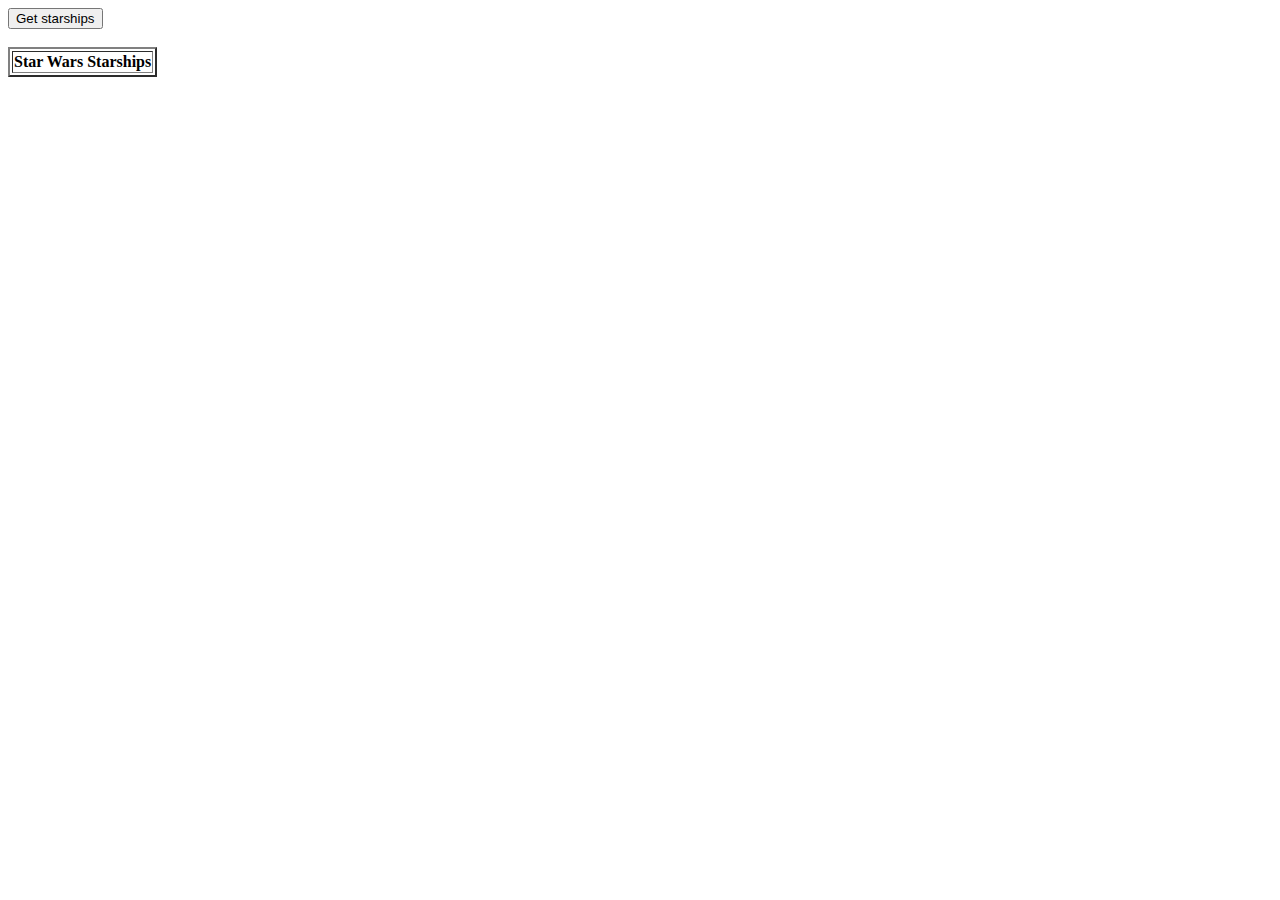
==== AJS_fetch/index.html @ ec8a05e7 "AJAX and fetch homework" ====
<!DOCTYPE html>
<html lang="en">
<head>
    <meta charset="UTF-8">
    <meta http-equiv="X-UA-Compatible" content="IE=edge">
    <meta name="viewport" content="width=device-width, initial-scale=1.0">
    <title>fetch</title>
</head>
<body>

    <button id="btnGet">Get starships</button>
    <br>
    <br>
    <table border="2px">
        <thead>
            <tr>
                <th>Star Wars Starships</th>
            </tr>
        </thead>
        <tbody>

        </tbody>
    </table>
    


    <script src="https://code.jquery.com/jquery-3.5.1.js" 
        integrity="sha256-QWo7LDvxbWT2tbbQ97B53yJnYU3WhH/C8ycbRAkjPDc=" 
        crossorigin="anonymous"></script>

    <script src="js/apps.js"></script>
</body>
</html>
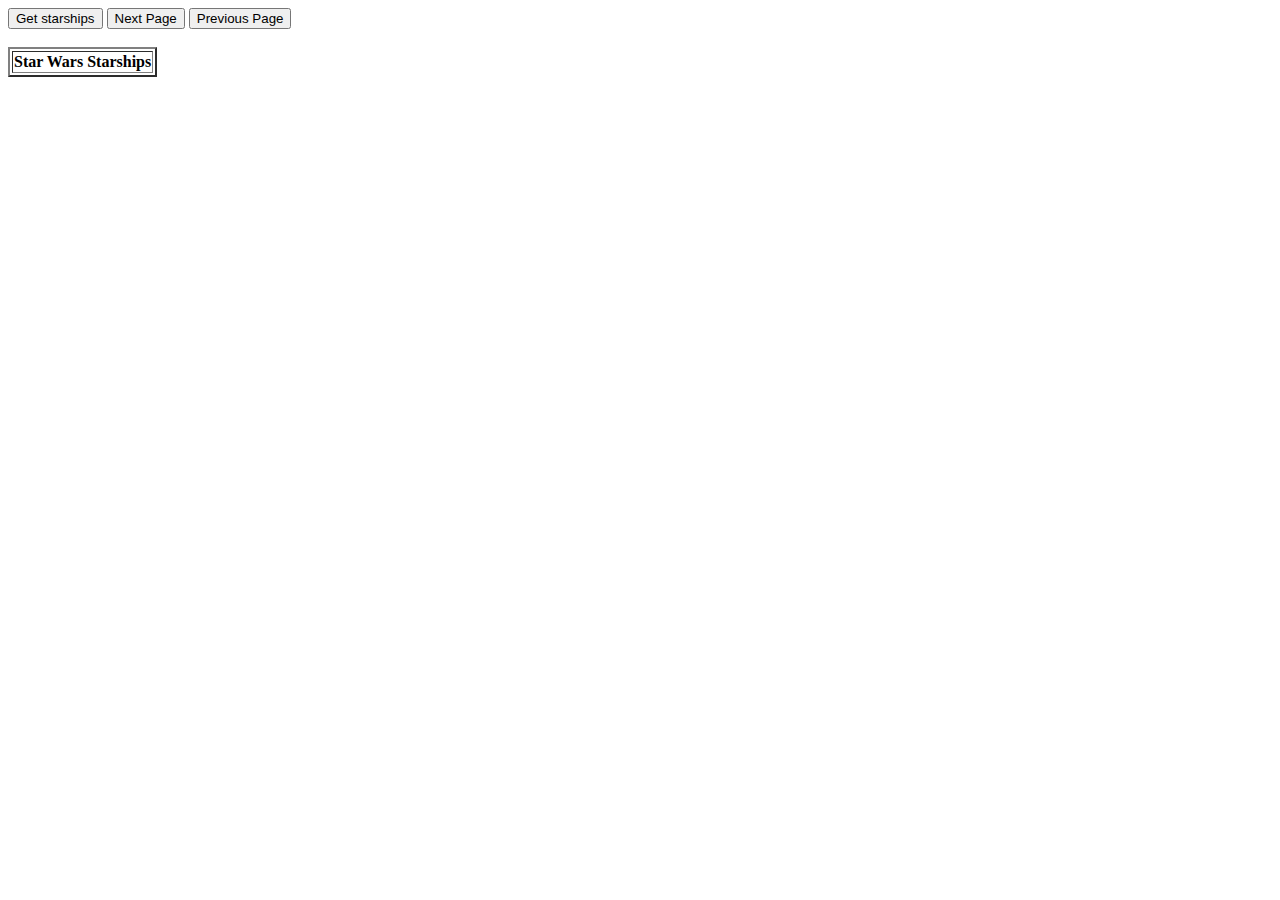
==== commit c2d6fd9d: "A few updates to the fetch task" ====
--- a/AJS_fetch/index.html
+++ b/AJS_fetch/index.html
@@ -9,15 +9,17 @@
 <body>
 
     <button id="btnGet">Get starships</button>
+    <button id="btnNext">Next Page</button>
+    <button id="btnPrevious">Previous Page</button>
     <br>
     <br>
-    <table border="2px">
+    <table border="2px" id="table">
         <thead>
             <tr>
                 <th>Star Wars Starships</th>
             </tr>
         </thead>
-        <tbody>
+        <tbody id="tbody">
 
         </tbody>
     </table>
